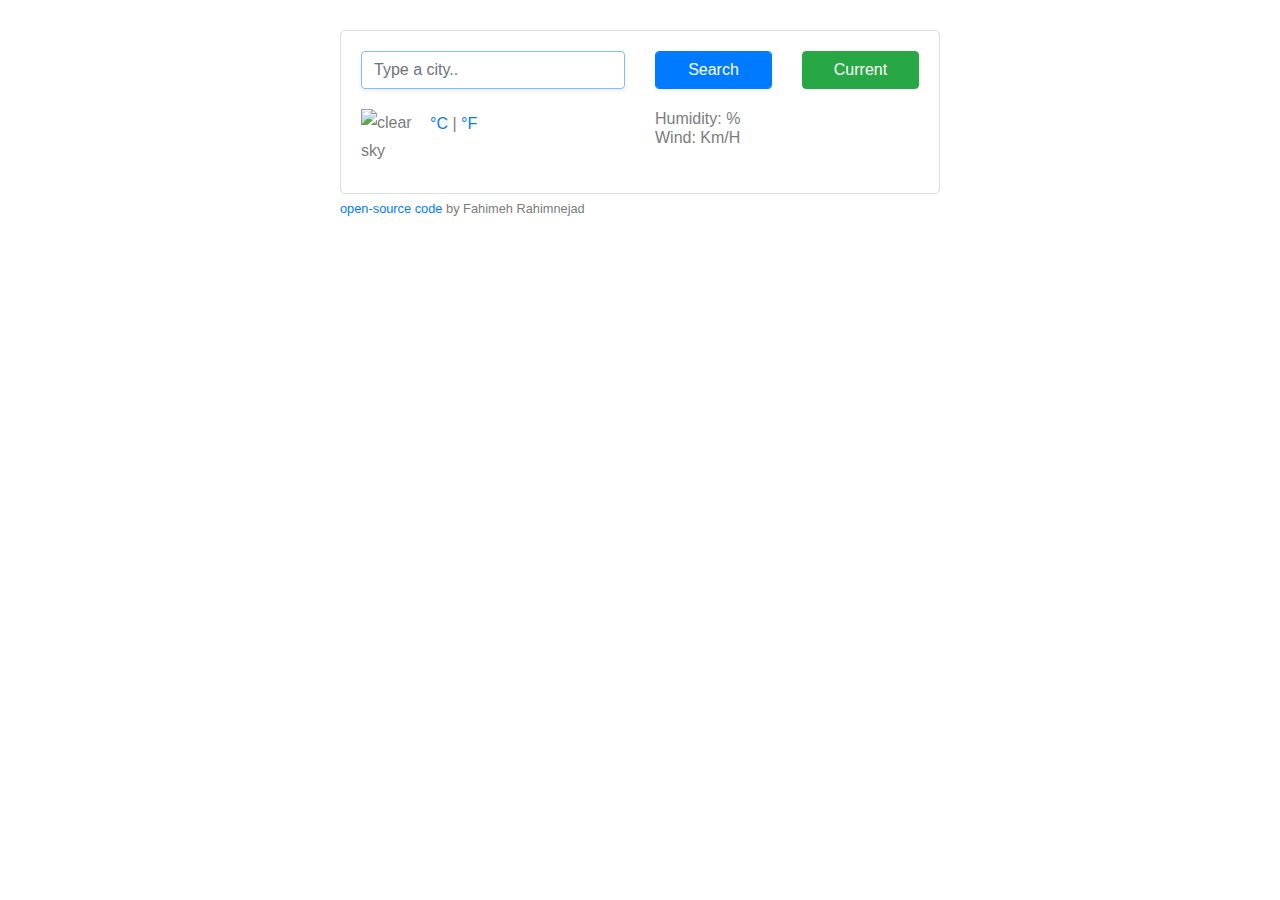
==== index.html @ accade00 "added icon" ====
<!DOCTYPE html>
<html lang="en">
  <head>
    <meta charset="UTF-8" />
    <meta name="viewport" content="width=device-width, initial-scale=1.0" />
    <meta http-equiv="X-UA-Compatible" content="ie=edge" />
    <link
      rel="stylesheet"
      href="https://stackpath.bootstrapcdn.com/bootstrap/4.3.1/css/bootstrap.min.css"
      integrity="sha384-ggOyR0iXCbMQv3Xipma34MD+dH/1fQ784/j6cY/iJTQUOhcWr7x9JvoRxT2MZw1T"
      crossorigin="anonymous"
    />
    <script src="https://unpkg.com/axios@1.1.2/dist/axios.min.js"></script>
    <link rel="stylesheet" href="weatherapp.css" />
    <title>Weather App</title>
  </head>

  <body>
    <div class="container">
      <div class="weather-app-wrapper">
        <div class="weather-app">
          <div class="overview">
            <form class="search-form" id="search-form">
              <div class="row">
                <div class="col-6">
                  <input
                    type="search"
                    placeholder="Type a city.."
                    autofocus="on"
                    autocomplete="off"
                    id="city-input"
                    class="form-control shadow-sm"
                  />
                </div>
                <div class="col-3">
                  <input
                    type="submit"
                    value="Search"
                    class="form-control btn btn-primary shadow-sm w-100"
                  />
                </div>
                <div class="col-3">
                  <button
                    class="btn btn-success w-100"
                    id="current-location-button"
                  >
                    Current
                  </button>
                </div>
              </div>
            </form>
            <h1 id="city"></h1>
            <ul>
              <li id="date"></li>
              <li id="description"></li>
            </ul>
          </div>
          <div class="row">
            <div class="col-6">
              <div class="d-flex weather-temperature">
                <img src="" alt="clear sky" id="icon" />
                <div>
                  <strong id="temperature"></strong
                  ><span class="units"
                    ><a href="#">°C</a> | <a href="#">°F</a></span
                  >
                </div>
              </div>
            </div>
            <div class="col-6">
              <ul>
                <li>Humidity: <span id="humidity"></span>%</li>
                <li>Wind: <span id="wind"></span> km/h</li>
              </ul>
            </div>
          </div>
        </div>
        <div>
          <small>
            <a
              href="https://github.com/FahimehRahimnejad/weatherapp"
              target="_blank"
            >
              open-source code</a
            >
            by Fahimeh Rahimnejad
          </small>
        </div>
      </div>
    </div>
    <script src="weatherapp.js"></script>
  </body>
</html>
---- weatherapp.css ----
body {
  font-family: arial, sans-serif;
}

h1 {
  color: #7c7c7c;
  font-size: 24px;
  font-weight: 100;
  line-height: 28px;
  margin: 0;
}

ul {
  margin: 0 0 10px;
  padding: 0;
}

li {
  color: #7c7c7c;
  font-size: 16px;
  font-weight: 100;
  line-height: 19px;
  list-style: none;
  text-transform: capitalize;
}

.weather-app {
  border: 1px solid #dadde1;
  padding: 20px;
  border-radius: 5px;
  max-width: 600px;
}
.weather-app-wrapper {
  max-width: 600px;
  margin: 30px auto;
  color: #7c7c7c;
  font-size: 16px;
  font-weight: 100;
  line-height: 28px;
}

.weather-icon {
  height: 64px;
  width: 64px;
  margin-right: 10px;
}

.temperature {
  color: rgb(33, 33, 33);
  font-size: 64px;
  font-weight: 400;
  line-height: 1;
}

.units {
  position: relative;
  font-size: 16px;
  top: -34px;
}

.search-form {
  margin-bottom: 20px;
}
.overview {
  margin-bottom: 20px;
}
.weather-temperature img {
  margin-right: 5px;
  height: 64px;
  width: 64px;
}
.weather-temperature strong {
  font-size: 64px;
  font-weight: 400;
  line-height: 1;
}
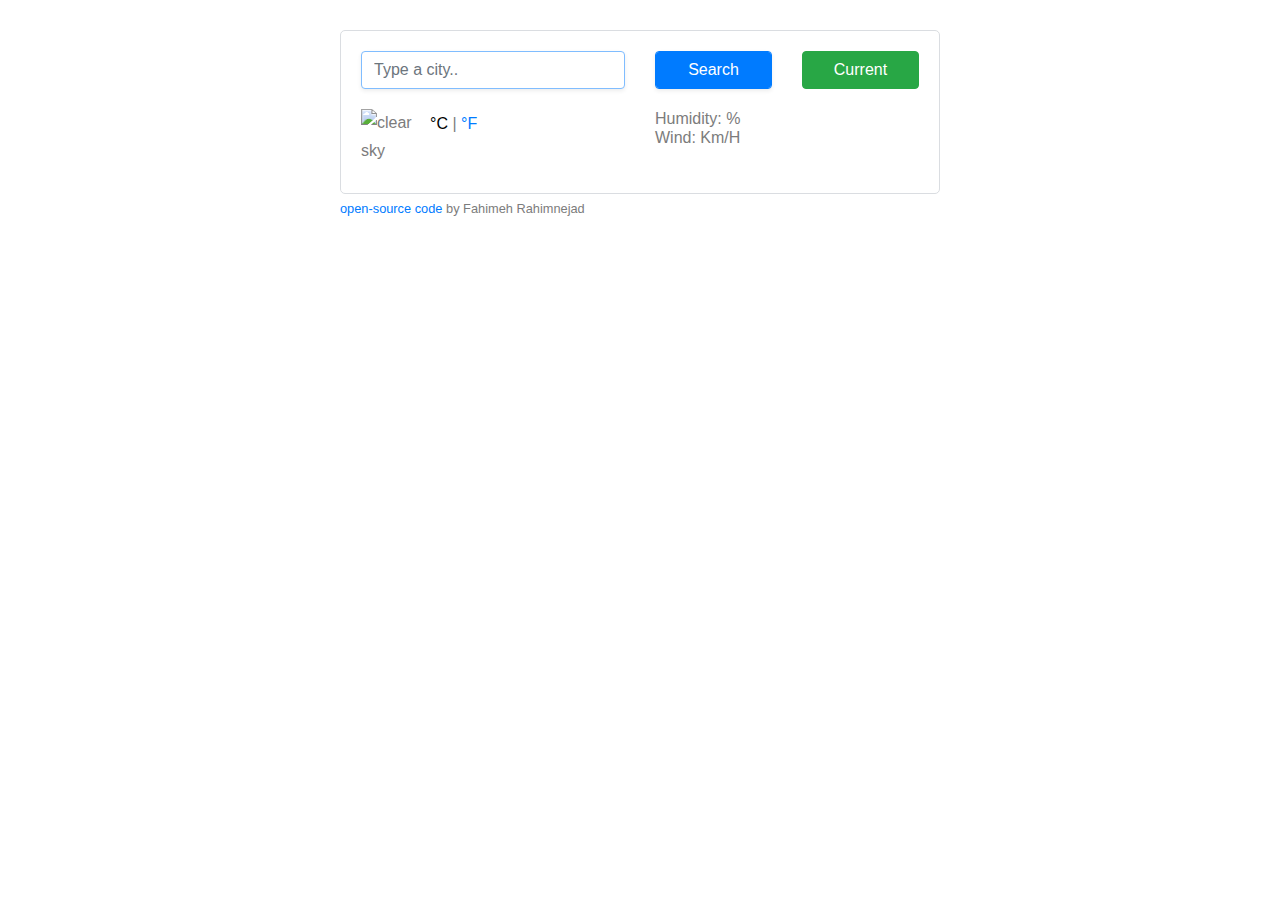
==== commit 4088214d: "implemented the unit conversion" ====
--- a/index.html
+++ b/index.html
@@ -62,7 +62,8 @@
                 <div>
                   <strong id="temperature"></strong
                   ><span class="units"
-                    ><a href="#">°C</a> | <a href="#">°F</a></span
+                    ><a href="#" id="celsius-link" class="active">°C</a> |
+                    <a href="#" id="fahrenheit-link">°F</a></span
                   >
                 </div>
               </div>
--- a/weatherapp.css
+++ b/weatherapp.css
@@ -70,7 +70,15 @@
   width: 64px;
 }
 .weather-temperature strong {
+  color: black;
   font-size: 64px;
   font-weight: 400;
   line-height: 1;
 }
+.weather-temperature .active {
+  color: black;
+  cursor: default;
+}
+.weather-temperature .active:hover {
+  text-decoration: none;
+}
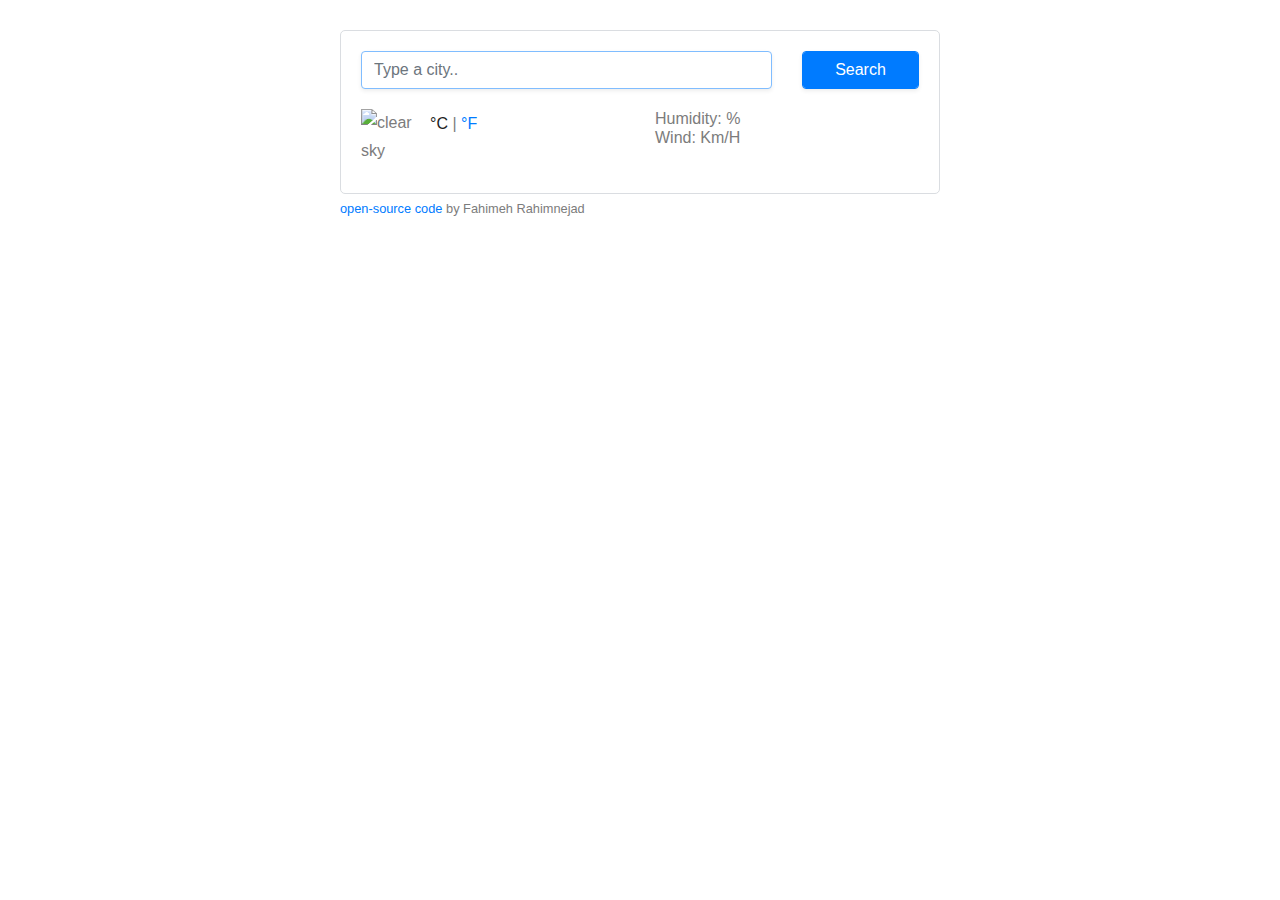
==== commit a444f955: "delete current location" ====
--- a/index.html
+++ b/index.html
@@ -22,7 +22,7 @@
           <div class="overview">
             <form class="search-form" id="search-form">
               <div class="row">
-                <div class="col-6">
+                <div class="col-9">
                   <input
                     type="search"
                     placeholder="Type a city.."
@@ -38,14 +38,6 @@
                     value="Search"
                     class="form-control btn btn-primary shadow-sm w-100"
                   />
-                </div>
-                <div class="col-3">
-                  <button
-                    class="btn btn-success w-100"
-                    id="current-location-button"
-                  >
-                    Current
-                  </button>
                 </div>
               </div>
             </form>
--- a/weatherapp.css
+++ b/weatherapp.css
@@ -70,13 +70,13 @@
   width: 64px;
 }
 .weather-temperature strong {
-  color: black;
+  color: rgb(33, 33, 33);
   font-size: 64px;
   font-weight: 400;
   line-height: 1;
 }
 .weather-temperature .active {
-  color: black;
+  color: rgb(33, 33, 33);
   cursor: default;
 }
 .weather-temperature .active:hover {
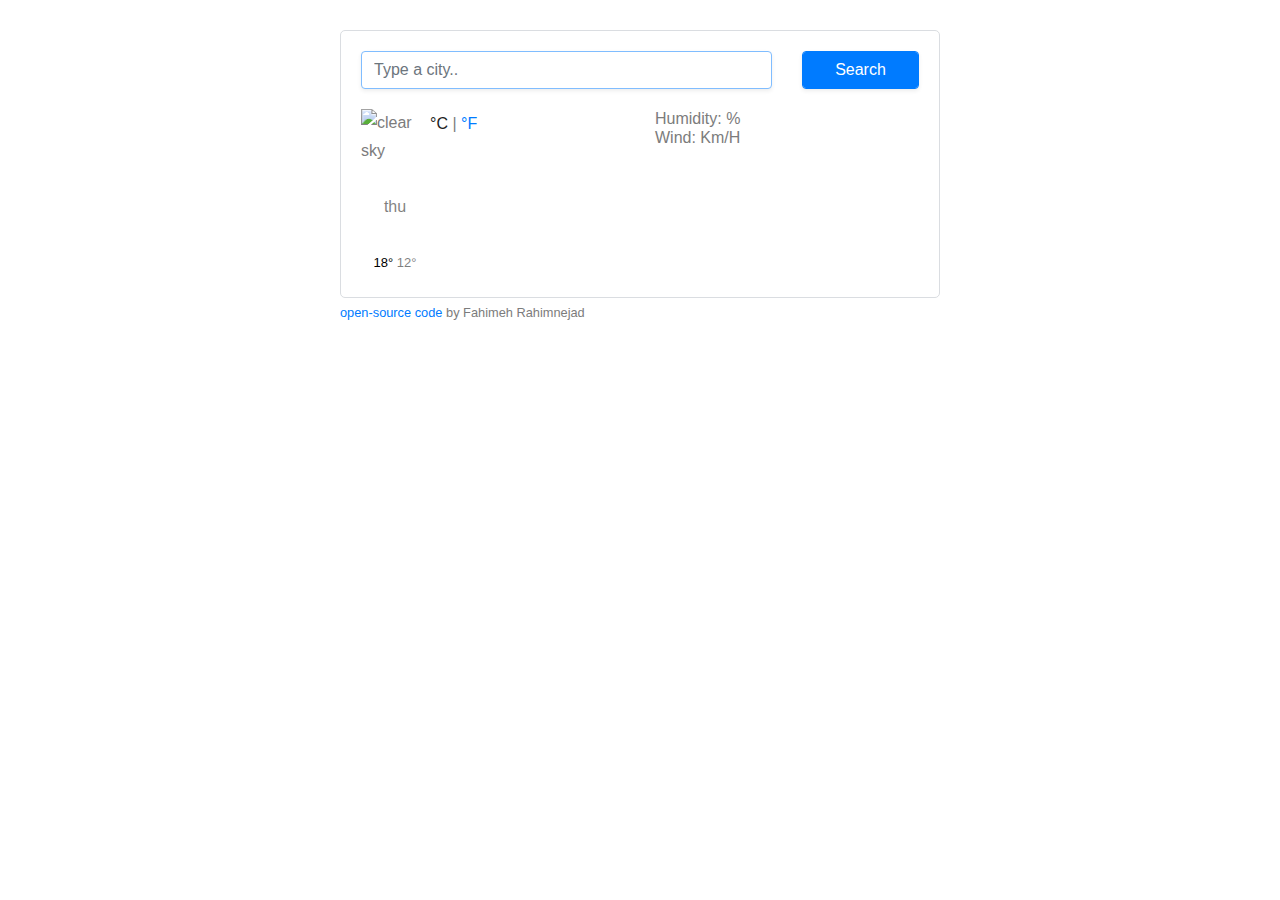
==== commit 282bc964: "added weather forecast html & css" ====
--- a/index.html
+++ b/index.html
@@ -67,7 +67,20 @@
               </ul>
             </div>
           </div>
+          <div class="weather-forecast">
+            <div class="row">
+              <div class="col-2">
+                <div class="weather-forecast-date">thu</div>
+                <img src="#" alt="" width="40" />
+                <div class="weather-forecast-temperature">
+                  <span class="weather-forecast-temperature-max">18°</span>
+                  <span class="weather-forecast-temperature-min">12°</span>
+                </div>
+              </div>
+            </div>
+          </div>
         </div>
+
         <div>
           <small>
             <a
--- a/weatherapp.css
+++ b/weatherapp.css
@@ -82,3 +82,20 @@
 .weather-temperature .active:hover {
   text-decoration: none;
 }
+
+.weather-forecast {
+  margin-top: 20px;
+  text-align: center;
+  color: black;
+}
+.weather-forecast-date {
+  font-size: 16px;
+  opacity: 0.5;
+}
+
+.weather-forecast-temperature {
+  font-size: 13px;
+}
+.weather-forecast-temperature-min {
+  opacity: 0.5;
+}
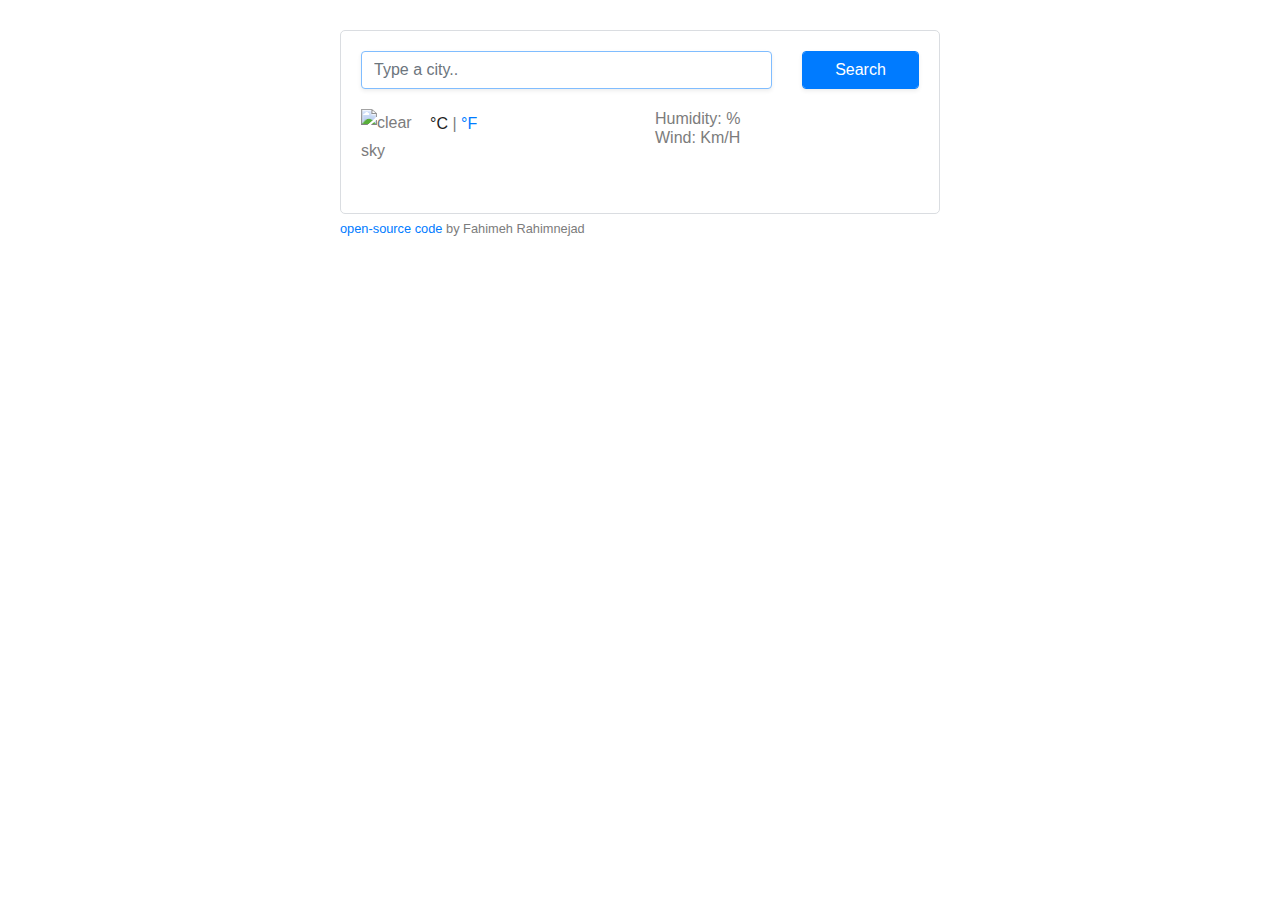
==== commit c94076cd: "added forecasting row in js" ====
--- a/index.html
+++ b/index.html
@@ -67,18 +67,7 @@
               </ul>
             </div>
           </div>
-          <div class="weather-forecast">
-            <div class="row">
-              <div class="col-2">
-                <div class="weather-forecast-date">thu</div>
-                <img src="#" alt="" width="40" />
-                <div class="weather-forecast-temperature">
-                  <span class="weather-forecast-temperature-max">18°</span>
-                  <span class="weather-forecast-temperature-min">12°</span>
-                </div>
-              </div>
-            </div>
-          </div>
+          <div class="weather-forecast" id="forecast"></div>
         </div>
 
         <div>
--- a/weatherapp.css
+++ b/weatherapp.css
@@ -93,7 +93,7 @@
   opacity: 0.5;
 }
 
-.weather-forecast-temperature {
+.weather-forecast-temperatures {
   font-size: 13px;
 }
 .weather-forecast-temperature-min {
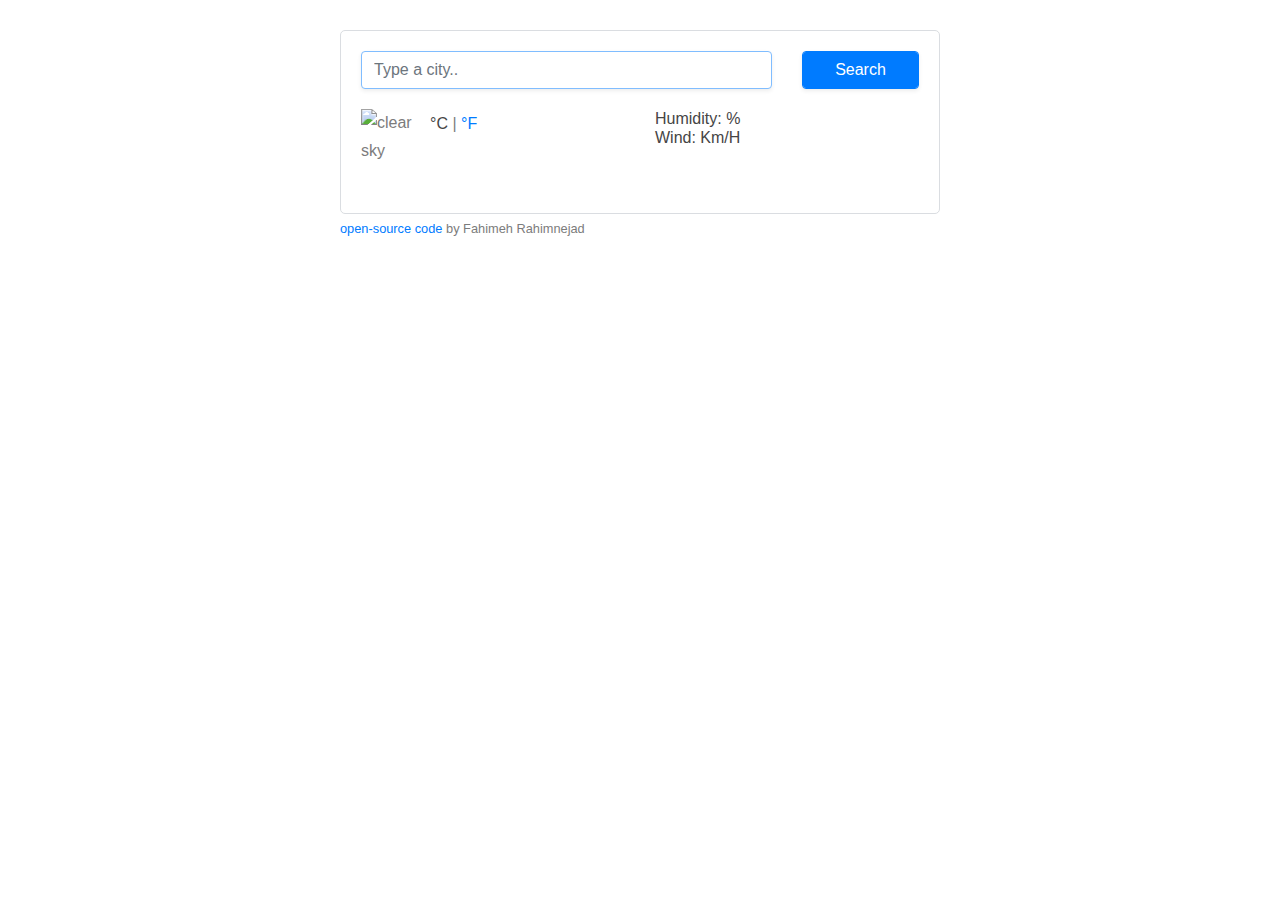
==== commit 8ef60131: "change background in css" ====
--- a/index.html
+++ b/index.html
@@ -17,7 +17,7 @@
 
   <body>
     <div class="container">
-      <div class="weather-app-wrapper">
+      <div class="weather-app-wrapper" id="app-wrapper">
         <div class="weather-app">
           <div class="overview">
             <form class="search-form" id="search-form">
--- a/weatherapp.css
+++ b/weatherapp.css
@@ -3,7 +3,7 @@
 }
 
 h1 {
-  color: #7c7c7c;
+  color: #464545;
   font-size: 24px;
   font-weight: 100;
   line-height: 28px;
@@ -16,14 +16,13 @@
 }
 
 li {
-  color: #7c7c7c;
+  color: #464545;
   font-size: 16px;
   font-weight: 100;
   line-height: 19px;
   list-style: none;
   text-transform: capitalize;
 }
-
 .weather-app {
   border: 1px solid #dadde1;
   padding: 20px;
@@ -37,6 +36,10 @@
   font-size: 16px;
   font-weight: 100;
   line-height: 28px;
+  background-image: url(https://img.freepik.com/free-photo/aesthetic-light-pink-watercolor-background-abstract-style_53876-108212.jpg?w=740&t=st=1681558151~exp=1681558751~hmac=7f30465545d9cad3bf3bce69a7acb79fa8599d0b036727290c219f1f31f23b1c);
+  background-repeat: no-repeat;
+  background-position: center center;
+  background-size: cover;
 }
 
 .weather-icon {
@@ -46,7 +49,7 @@
 }
 
 .temperature {
-  color: rgb(33, 33, 33);
+  color: #464545;
   font-size: 64px;
   font-weight: 400;
   line-height: 1;
@@ -70,13 +73,13 @@
   width: 64px;
 }
 .weather-temperature strong {
-  color: rgb(33, 33, 33);
+  color: #464545;
   font-size: 64px;
   font-weight: 400;
   line-height: 1;
 }
 .weather-temperature .active {
-  color: rgb(33, 33, 33);
+  color: #464545;
   cursor: default;
 }
 .weather-temperature .active:hover {
@@ -86,16 +89,16 @@
 .weather-forecast {
   margin-top: 20px;
   text-align: center;
-  color: black;
+  color: #464545;
 }
 .weather-forecast-date {
   font-size: 16px;
-  opacity: 0.5;
+  opacity: 0.7;
 }
 
 .weather-forecast-temperatures {
   font-size: 13px;
 }
 .weather-forecast-temperature-min {
-  opacity: 0.5;
+  opacity: 0.7;
 }
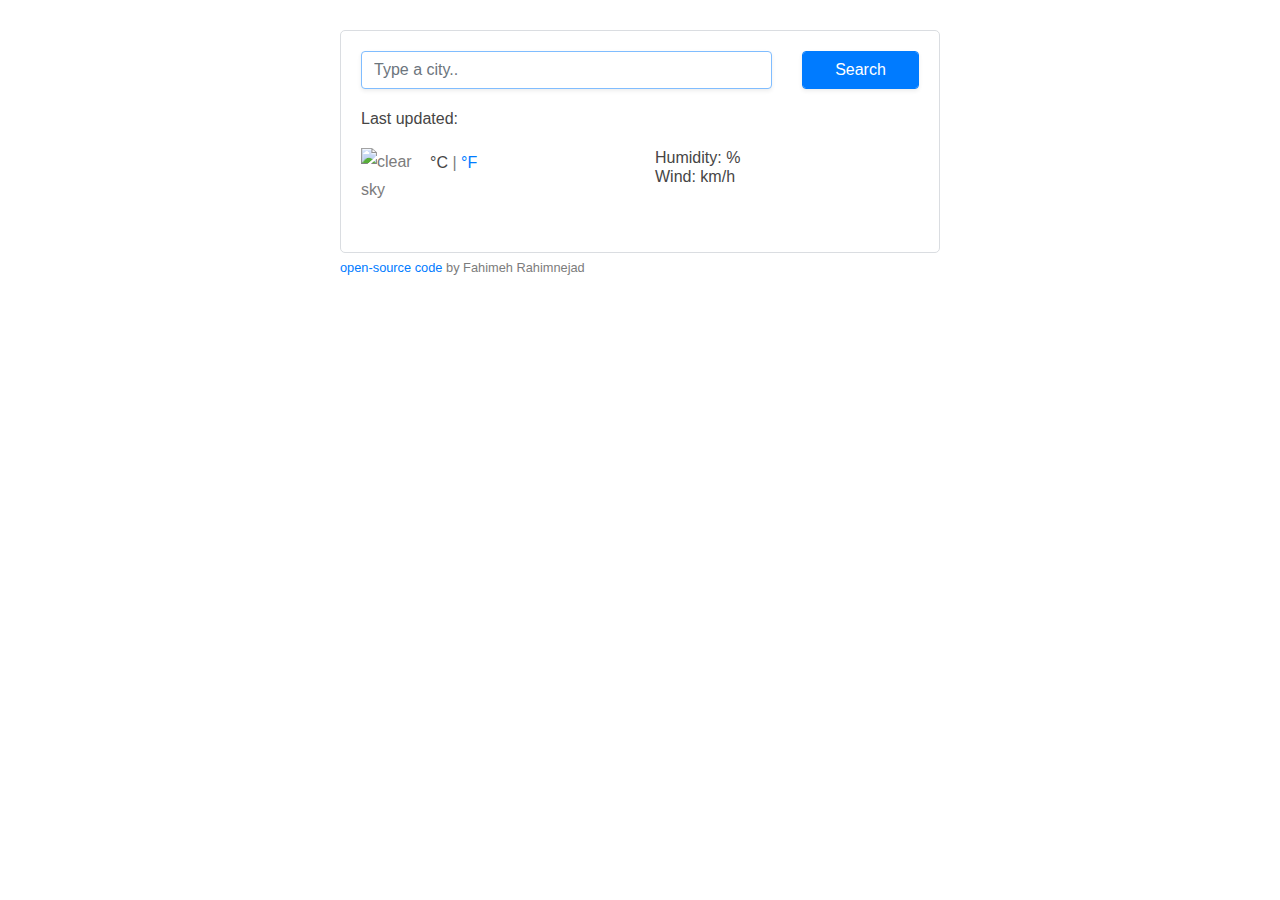
==== commit df4b3861: "change last update in html & css" ====
--- a/index.html
+++ b/index.html
@@ -17,7 +17,7 @@
 
   <body>
     <div class="container">
-      <div class="weather-app-wrapper" id="app-wrapper">
+      <div class="weather-app-wrapper">
         <div class="weather-app">
           <div class="overview">
             <form class="search-form" id="search-form">
@@ -43,7 +43,7 @@
             </form>
             <h1 id="city"></h1>
             <ul>
-              <li id="date"></li>
+              <li>Last updated: <span id="date"></span></li>
               <li id="description"></li>
             </ul>
           </div>
--- a/weatherapp.css
+++ b/weatherapp.css
@@ -21,6 +21,9 @@
   font-weight: 100;
   line-height: 19px;
   list-style: none;
+}
+
+li::first-letter {
   text-transform: capitalize;
 }
 .weather-app {
